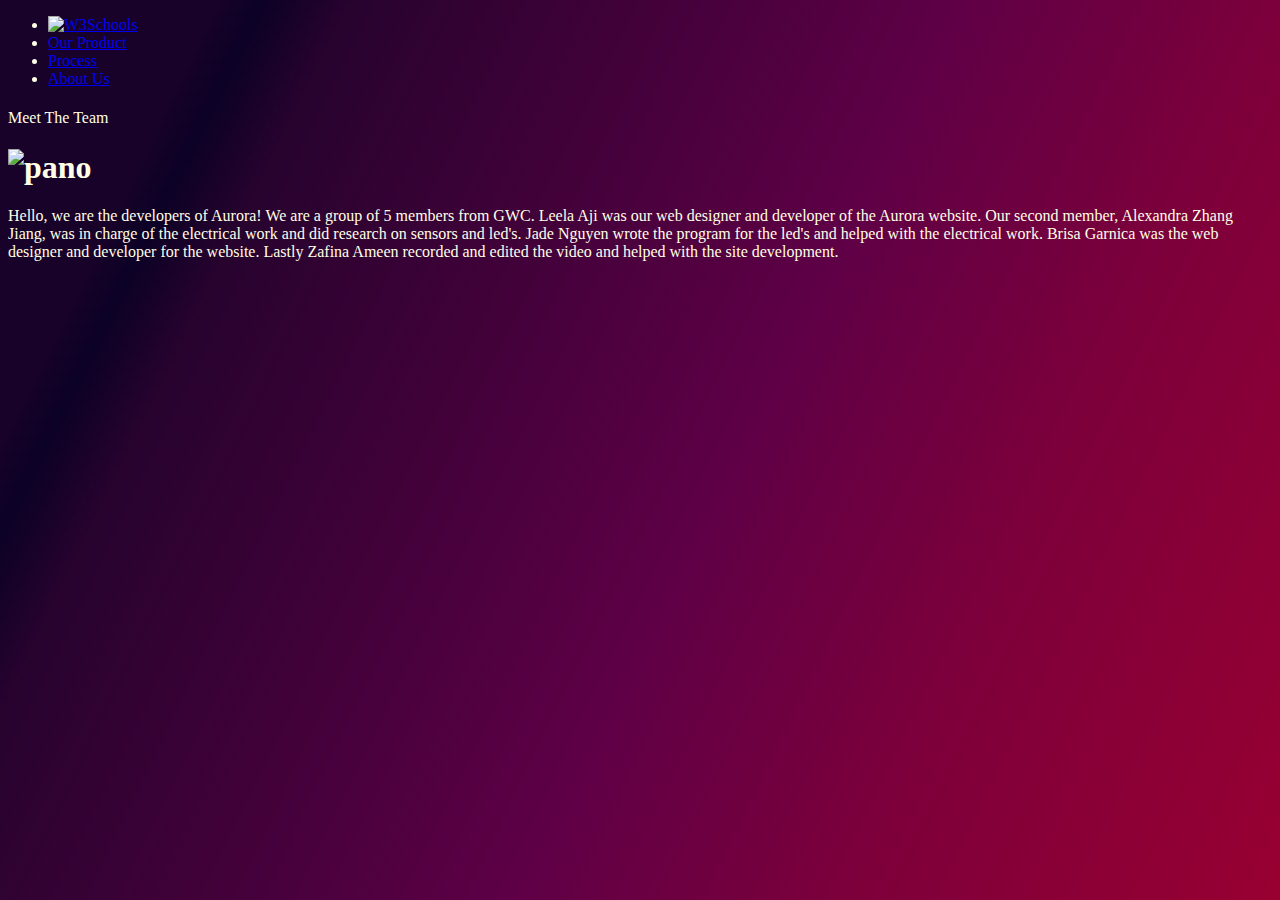
==== aboutus.html @ 8b0064b9 "add website files" ====
<!DOCTYPE html>
<html>
  <head>
    <link rel="stylesheet" href="https://use.fontawesome.com/releases/v5.7.0/css/all.css" integrity="sha384-lZN37f5QGtY3VHgisS14W3ExzMWZxybE1SJSEsQp9S+oqd12jhcu+A56Ebc1zFSJ" crossorigin="anonymous">

    <link rel="stylesheet" type="text/css" href="finalprojectstyle.css">
<style>

  body {
    color :#ffffe6;
  }

  </style>
  <style>
  body {
      background-attachment: fixed;
  }

</style>
<body background="alphabackground.jpeg">
    </head>
    <body>


        <ul class="no-bullet">
          <li class="horizontal"><a class="active" href="finalprojectwebsite.html"><img border="0" alt="W3Schools" src="file:///C:/Users/GWC/Desktop/GWC2019/logo.jpeg" width="150" height="50"></a></li>
          <li class="horizontal"><a  href="ourproject.html">Our Product</a></li>
          <li class="horizontal"><a  href="process.html">Process</a></li>
          <li class="horizontal"><a  href="aboutus.html">About Us</a></li>
        </ul>
      <div class="main">
      <h1>
        <div align="center">
      </div></h1>
      <div class="content">
        </div>
<article>
<body1>Meet The Team</body1>
      <h1 class="center-in"><img src="C:\Users\GWC\Desktop\GWC2019\groupphoto.JPG" width="800" height="500" alt="pano"></article>
      </h>
    <body2><div>
      Hello, we are the developers of Aurora! We are a group of 5 members from GWC.
      Leela Aji was our web designer and developer of the Aurora website. Our second member, Alexandra Zhang Jiang, was in charge of the electrical work and did research on sensors and led's. Jade Nguyen wrote the program for the led's and helped with the electrical work.
      Brisa Garnica was the web designer and developer for the website. Lastly Zafina Ameen recorded and edited the video and helped with the site development.


    </div>
    <p></p>
    <div><footer>
        <p><i class="fab fa-linkedin"></i>
          <i class="fab fa-discord"></i>
          <i class="fab fa-html5"></i>
          <i class="fab fa-css3-alt"></i>
        </p>
      </div></body2></footer>
    </body>
  </html>
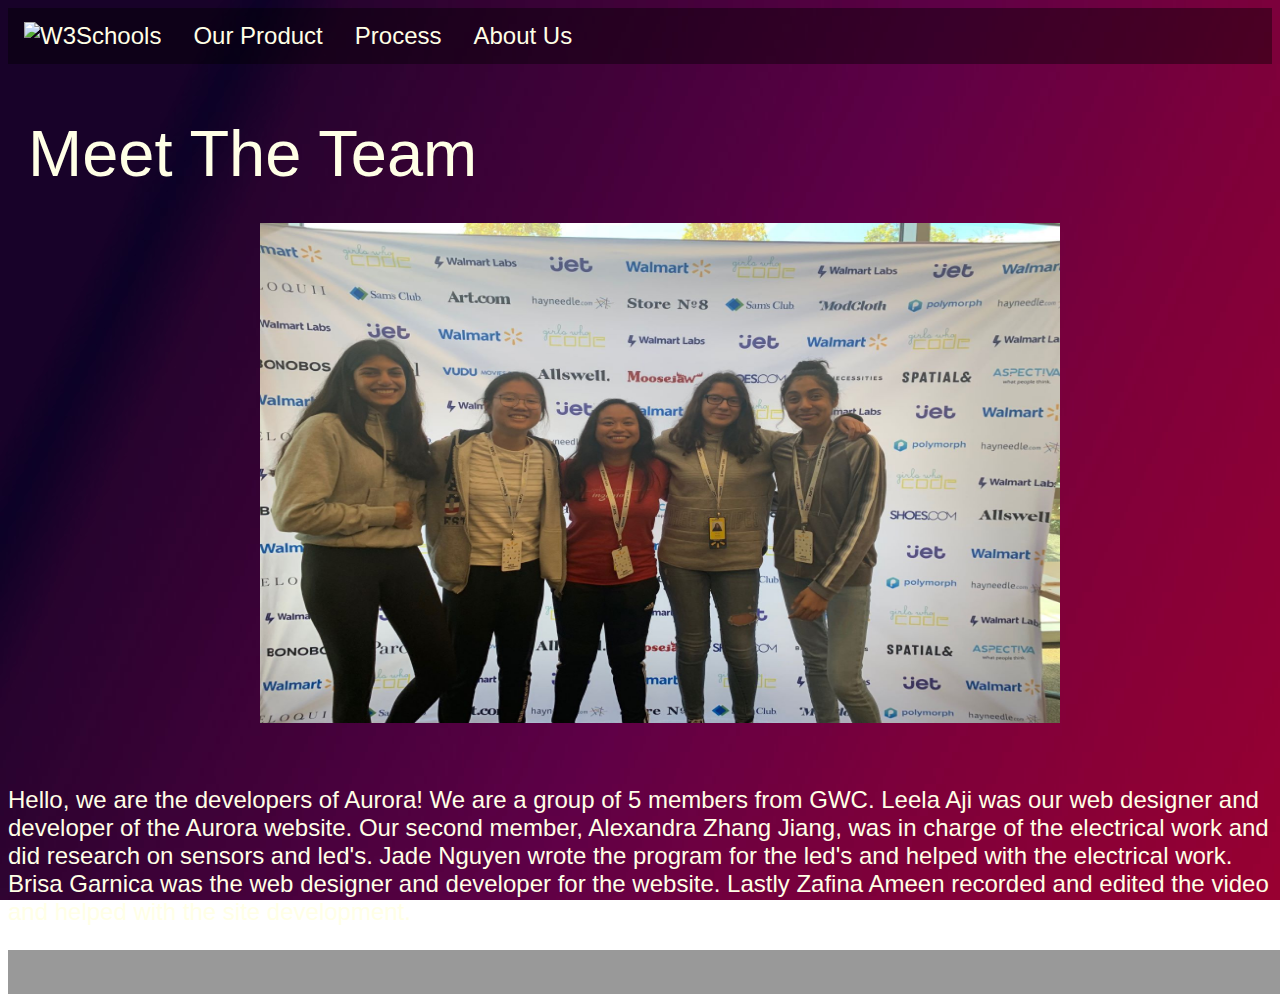
==== commit 1911fd09: "change photo navigation" ====
--- a/aboutus.html
+++ b/aboutus.html
@@ -36,7 +36,7 @@
         </div>
 <article>
 <body1>Meet The Team</body1>
-      <h1 class="center-in"><img src="C:\Users\GWC\Desktop\GWC2019\groupphoto.JPG" width="800" height="500" alt="pano"></article>
+      <h1 class="center-in"><img src="groupphoto.JPG" width="800" height="500" alt="pano"></article>
       </h>
     <body2><div>
       Hello, we are the developers of Aurora! We are a group of 5 members from GWC.
--- a/finalprojectstyle.css
+++ b/finalprojectstyle.css
@@ -0,0 +1,95 @@
+h1{
+  font-family: verdana,sans-serif;
+}
+
+#Aurora{
+  font-size: 130px;
+  font-family:verdana,sans-serif;
+}
+
+header {
+  text-align: center;
+  color:    #ffffe6;
+/* #a3a3c2; */
+}
+
+body{
+  font-family: verdana,sans-serif;
+  font-size: 24px;
+}
+
+header1{
+  text-align: center;
+  font-family:verdana,sans-serif;
+  font-size: 65px;
+  color: #ffffe6;
+
+}
+
+body1{
+  text-align: center;
+  font-family:verdana,sans-serif;
+  font-size: 65px;
+  color: #ffffe6;
+
+}
+body2{
+  font-size: 24px;
+  color: #ffffe6;
+  background-color: none;
+}
+smolfont{
+  font-size: 35px;
+    font-family: verdana,sans-serif;
+      color: #ffffe6;
+}
+.no-bullet {
+  list-style-type: none;
+  margin: 0;
+  padding: 0;
+  overflow: hidden;
+  background-color: black;
+  background-color: rgba(0,0,0,.4);
+}
+
+li {
+  float: left;
+}
+
+li a {
+  display: block;
+  color: #ffffe6;
+  text-align: center;
+  padding: 14px 16px;
+  text-decoration: none;
+}
+
+/* Change the link color to #111 (black) on hover */
+li a:hover {
+  background-color: #b3b3cc;
+  background-color: rgba(0,0,0,1);
+
+}
+
+.center-in {
+  text-align: center;
+}
+
+/* img {
+  width: 100px;
+} */
+footer {
+  text-align: center;
+  width: 100%;
+  padding: 10px;
+  color: #ffffe6;
+  background-color: black;
+  background-color: rgba(0,0,0,.4);
+
+}
+article {
+  float: center;
+  padding: 20px;
+  width: 100%;
+  background-color: none;
+}
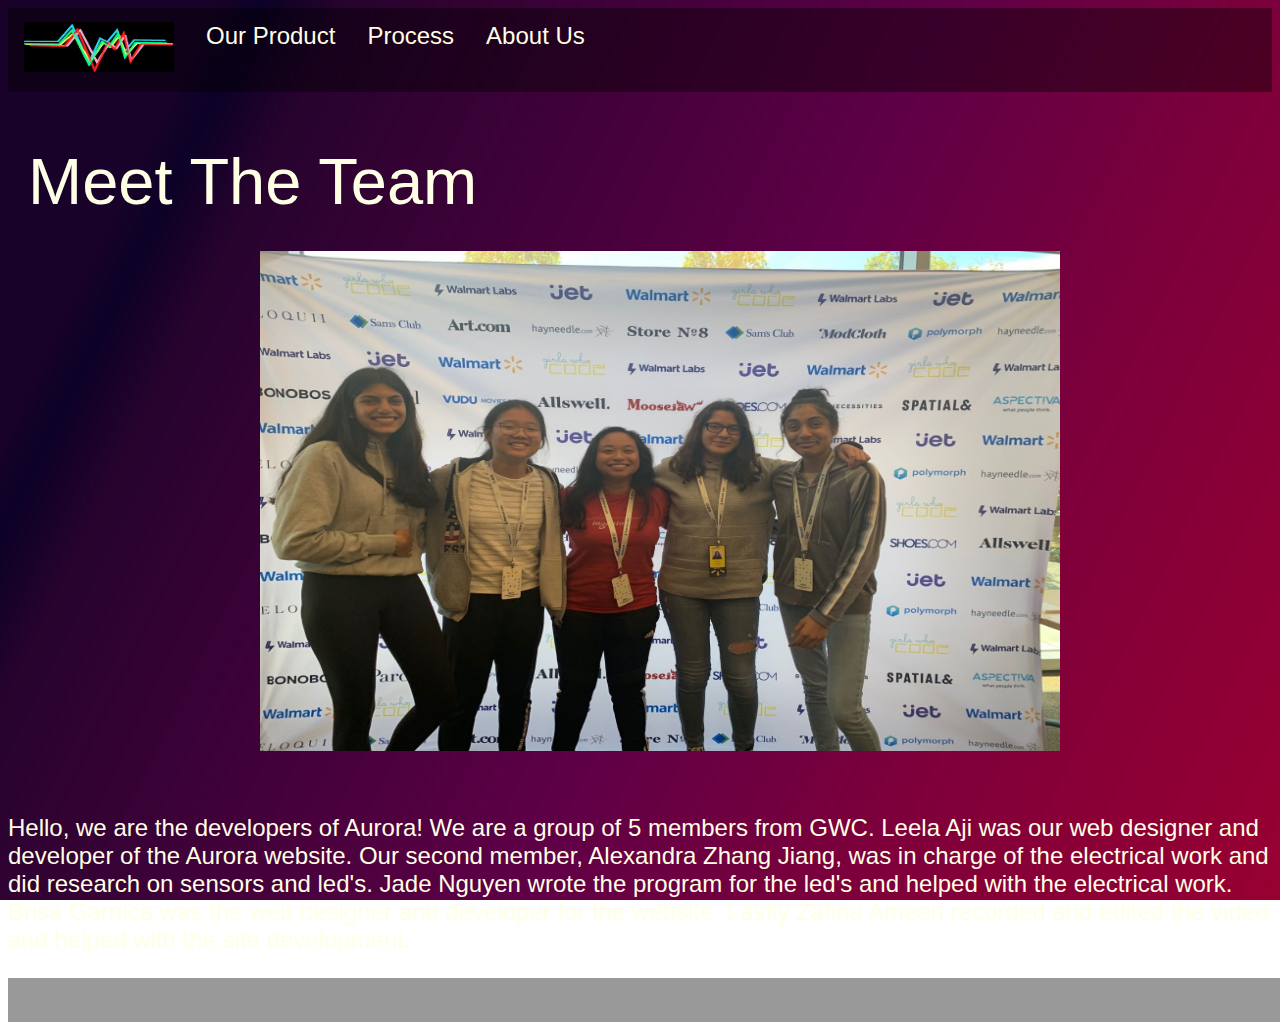
==== commit 0fe13d85: "change navigation" ====
--- a/aboutus.html
+++ b/aboutus.html
@@ -23,7 +23,7 @@
 
 
         <ul class="no-bullet">
-          <li class="horizontal"><a class="active" href="finalprojectwebsite.html"><img border="0" alt="W3Schools" src="file:///C:/Users/GWC/Desktop/GWC2019/logo.jpeg" width="150" height="50"></a></li>
+          <li class="horizontal"><a class="active" href="finalprojectwebsite.html"><img border="0" alt="W3Schools" src="logo.jpeg" width="150" height="50"></a></li>
           <li class="horizontal"><a  href="ourproject.html">Our Product</a></li>
           <li class="horizontal"><a  href="process.html">Process</a></li>
           <li class="horizontal"><a  href="aboutus.html">About Us</a></li>
